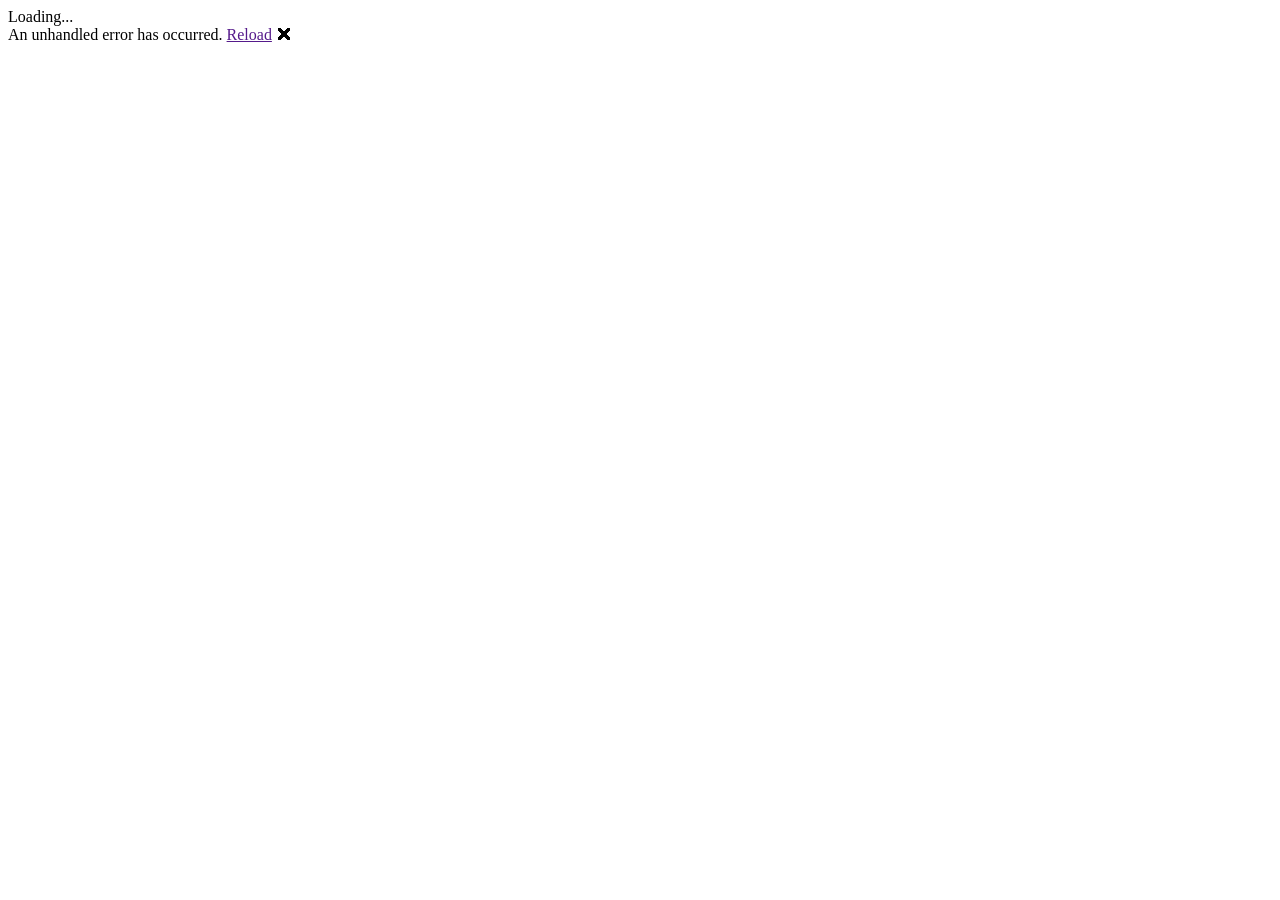
==== bin/Debug/net9.0-maccatalyst/maccatalyst-arm64/MoodJournal.app/Contents/Resources/wwwroot/index.html @ d8ab6c41 "Finished  password set up for first time and returing user" ====
<!DOCTYPE html>
<html lang="en">
<head>
    <meta charset="utf-8" />
    <meta name="viewport" content="width=device-width, initial-scale=1.0, maximum-scale=1.0, user-scalable=no, viewport-fit=cover" />
    <title>MoodJournal</title>
    <base href="/" />
    <link rel="stylesheet" href="css/bootstrap/bootstrap.min.css" />
    <link rel="stylesheet" href="css/app.css" />
    <link rel="stylesheet" href="MoodJournal.styles.css" />
    <link rel="icon" href="data:,">
</head>
<body>
    <div class="status-bar-safe-area"></div>
    <div id="app">Loading...</div>
    <div id="blazor-error-ui">
        An unhandled error has occurred.
        <a href="" class="reload">Reload</a>
        <a class="dismiss">🗙</a>
    </div>
    <script src="_framework/blazor.webview.js"></script>
</body>
</html>
---- bin/Debug/net9.0-maccatalyst/maccatalyst-arm64/MoodJournal.app/Contents/Resources/wwwroot/css/app.css ----
﻿/*#if (SampleContent)*/
html, body {
    font-family: 'Helvetica Neue', Helvetica, Arial, sans-serif;
}

a, .btn-link {
    color: #006bb7;
}

.btn-primary {
    color: #fff;
    background-color: #1b6ec2;
    border-color: #1861ac;
}

.btn:focus, .btn:active:focus, .btn-link.nav-link:focus, .form-control:focus, .form-check-input:focus {
    box-shadow: 0 0 0 0.1rem white, 0 0 0 0.25rem #258cfb;
}

.content {
    padding-top: 1.1rem;
}

/*#endif*/
h1:focus {
    outline: none;
}

.valid.modified:not([type=checkbox]) {
    outline: 1px solid #26b050;
}

.invalid {
    outline: 1px solid #e50000;
}

.validation-message {
    color: #e50000;
}

#blazor-error-ui {
    background: lightyellow;
    bottom: 0;
    box-shadow: 0 -1px 2px rgba(0, 0, 0, 0.2);
    display: none;
    left: 0;
    padding: 0.6rem 1.25rem 0.7rem 1.25rem;
    position: fixed;
    width: 100%;
    z-index: 1000;
}

    #blazor-error-ui .dismiss {
        cursor: pointer;
        position: absolute;
        right: 0.75rem;
        top: 0.5rem;
    }

.blazor-error-boundary {
    background: url([data-uri]) no-repeat 1rem/1.8rem, #b32121;
    padding: 1rem 1rem 1rem 3.7rem;
    color: white;
}

    .blazor-error-boundary::after {
        content: "An error has occurred."
    }

.status-bar-safe-area {
    display: none;
}

@supports (-webkit-touch-callout: none) {
    .status-bar-safe-area {
        display: flex;
        position: sticky;
        top: 0;
        height: env(safe-area-inset-top);
        background-color: #f7f7f7;
        width: 100%;
        z-index: 1;
    }

    .flex-column, .navbar-brand {
        padding-left: env(safe-area-inset-left);
    }
}
---- bin/Debug/net9.0-maccatalyst/maccatalyst-arm64/MoodJournal.app/Contents/Resources/wwwroot/MoodJournal.styles.css ----
/* /Components/Layout/MainLayout.razor.rz.scp.css */
.page[b-m5pqezc0xi] {
    position: relative;
    display: flex;
    flex-direction: column;
}

main[b-m5pqezc0xi] {
    flex: 1;
}

.sidebar[b-m5pqezc0xi] {
    background-image: linear-gradient(180deg, rgb(5, 39, 103) 0%, #3a0647 70%);
}

.top-row[b-m5pqezc0xi] {
    background-color: #f7f7f7;
    border-bottom: 1px solid #d6d5d5;
    justify-content: flex-end;
    height: 3.5rem;
    display: flex;
    align-items: center;
}

    .top-row[b-m5pqezc0xi]  a, .top-row[b-m5pqezc0xi]  .btn-link {
        white-space: nowrap;
        margin-left: 1.5rem;
        text-decoration: none;
    }

        .top-row[b-m5pqezc0xi]  a:hover, .top-row[b-m5pqezc0xi]  .btn-link:hover {
            text-decoration: underline;
        }

        .top-row[b-m5pqezc0xi]  a:first-child {
            overflow: hidden;
            text-overflow: ellipsis;
        }

@media (max-width: 640.98px) {
    .top-row[b-m5pqezc0xi] {
        justify-content: space-between;
    }

        .top-row[b-m5pqezc0xi]  a, .top-row[b-m5pqezc0xi]  .btn-link {
            margin-left: 0;
        }
}

@media (min-width: 641px) {
    .page[b-m5pqezc0xi] {
        flex-direction: row;
    }

    .sidebar[b-m5pqezc0xi] {
        width: 250px;
        height: 100vh;
        position: sticky;
        top: 0;
    }

    .top-row[b-m5pqezc0xi] {
        position: sticky;
        top: 0;
        z-index: 1;
    }

        .top-row.auth[b-m5pqezc0xi]  a:first-child {
            flex: 1;
            text-align: right;
            width: 0;
        }

    .top-row[b-m5pqezc0xi], article[b-m5pqezc0xi] {
        padding-left: 2rem !important;
        padding-right: 1.5rem !important;
    }
}
/* /Components/Layout/NavMenu.razor.rz.scp.css */
.navbar-toggler[b-d9hnznm1tt] {
    appearance: none;
    cursor: pointer;
    width: 3.5rem;
    height: 2.5rem;
    color: white;
    position: absolute;
    top: 0.5rem;
    right: 1rem;
    border: 1px solid rgba(255, 255, 255, 0.1);
    background: url("data:image/svg+xml,%3csvg xmlns='http://www.w3.org/2000/svg' viewBox='0 0 30 30'%3e%3cpath stroke='rgba%28255, 255, 255, 0.55%29' stroke-linecap='round' stroke-miterlimit='10' stroke-width='2' d='M4 7h22M4 15h22M4 23h22'/%3e%3c/svg%3e") no-repeat center/1.75rem rgba(255, 255, 255, 0.1);
}

    .navbar-toggler:checked[b-d9hnznm1tt] {
        background-color: rgba(255, 255, 255, 0.5);
    }

.top-row[b-d9hnznm1tt] {
    height: 3.5rem;
    background-color: rgba(0,0,0,0.4);
}

.navbar-brand[b-d9hnznm1tt] {
    font-size: 1.1rem;
}

.bi[b-d9hnznm1tt] {
    display: inline-block;
    position: relative;
    width: 1.25rem;
    height: 1.25rem;
    margin-right: 0.75rem;
    top: -1px;
    background-size: cover;
}

.bi-house-door-fill-nav-menu[b-d9hnznm1tt] {
    background-image: url("data:image/svg+xml,%3Csvg xmlns='http://www.w3.org/2000/svg' width='16' height='16' fill='white' class='bi bi-house-door-fill' viewBox='0 0 16 16'%3E%3Cpath d='M6.5 14.5v-3.505c0-.245.25-.495.5-.495h2c.25 0 .5.25.5.5v3.5a.5.5 0 0 0 .5.5h4a.5.5 0 0 0 .5-.5v-7a.5.5 0 0 0-.146-.354L13 5.793V2.5a.5.5 0 0 0-.5-.5h-1a.5.5 0 0 0-.5.5v1.293L8.354 1.146a.5.5 0 0 0-.708 0l-6 6A.5.5 0 0 0 1.5 7.5v7a.5.5 0 0 0 .5.5h4a.5.5 0 0 0 .5-.5Z'/%3E%3C/svg%3E");
}

.bi-plus-square-fill-nav-menu[b-d9hnznm1tt] {
    background-image: url("data:image/svg+xml,%3Csvg xmlns='http://www.w3.org/2000/svg' width='16' height='16' fill='white' class='bi bi-plus-square-fill' viewBox='0 0 16 16'%3E%3Cpath d='M2 0a2 2 0 0 0-2 2v12a2 2 0 0 0 2 2h12a2 2 0 0 0 2-2V2a2 2 0 0 0-2-2H2zm6.5 4.5v3h3a.5.5 0 0 1 0 1h-3v3a.5.5 0 0 1-1 0v-3h-3a.5.5 0 0 1 0-1h3v-3a.5.5 0 0 1 1 0z'/%3E%3C/svg%3E");
}

.bi-list-nested-nav-menu[b-d9hnznm1tt] {
    background-image: url("data:image/svg+xml,%3Csvg xmlns='http://www.w3.org/2000/svg' width='16' height='16' fill='white' class='bi bi-list-nested' viewBox='0 0 16 16'%3E%3Cpath fill-rule='evenodd' d='M4.5 11.5A.5.5 0 0 1 5 11h10a.5.5 0 0 1 0 1H5a.5.5 0 0 1-.5-.5zm-2-4A.5.5 0 0 1 3 7h10a.5.5 0 0 1 0 1H3a.5.5 0 0 1-.5-.5zm-2-4A.5.5 0 0 1 1 3h10a.5.5 0 0 1 0 1H1a.5.5 0 0 1-.5-.5z'/%3E%3C/svg%3E");
}

.nav-item[b-d9hnznm1tt] {
    font-size: 0.9rem;
    padding-bottom: 0.5rem;
}

    .nav-item:first-of-type[b-d9hnznm1tt] {
        padding-top: 1rem;
    }

    .nav-item:last-of-type[b-d9hnznm1tt] {
        padding-bottom: 1rem;
    }

    .nav-item[b-d9hnznm1tt]  a {
        color: #d7d7d7;
        border-radius: 4px;
        height: 3rem;
        display: flex;
        align-items: center;
        line-height: 3rem;
    }

        .nav-item[b-d9hnznm1tt]  a.active {
            background-color: rgba(255,255,255,0.37);
            color: white;
        }

        .nav-item[b-d9hnznm1tt]  a:hover {
            background-color: rgba(255,255,255,0.1);
            color: white;
        }

.nav-scrollable[b-d9hnznm1tt] {
    display: none;
}

.navbar-toggler:checked ~ .nav-scrollable[b-d9hnznm1tt] {
    display: block;
}

@media (min-width: 641px) {
    .navbar-toggler[b-d9hnznm1tt] {
        display: none;
    }

    .nav-scrollable[b-d9hnznm1tt] {
        /* Never collapse the sidebar for wide screens */
        display: block;
        /* Allow sidebar to scroll for tall menus */
        height: calc(100vh - 3.5rem);
        overflow-y: auto;
    }
}
/* /Components/Pages/PinEntry.razor.rz.scp.css */
/* PinEntry.razor.css - Scoped CSS for PIN Entry Page */

.loginContainer[b-f4ubmhh96q] {
    width: 100%;
    min-height: 100vh;
    background: #f5f1e8;
    position: relative;
    display: flex;
    align-items: center;
    justify-content: center;
}

.loginContent[b-f4ubmhh96q] {
    display: flex;
    align-items: center;
    justify-content: center;
    padding: 60px 100px;
    gap: 100px;
    width: 100%;
    max-width: 1600px;
    margin: 0 auto;
    animation: fadeIn-b-f4ubmhh96q 0.4s ease-out;
}

.illustrationSide[b-f4ubmhh96q] {
    flex: 0 0 48%;
    display: flex;
    align-items: center;
    justify-content: center;
}

.illustration[b-f4ubmhh96q] {
    width: 100%;
    max-width: 700px;
    height: auto;
}

.formSide[b-f4ubmhh96q] {
    flex: 1;
    display: flex;
    flex-direction: column;
    align-items: center;
    justify-content: center;
    max-width: 500px;
}

.loginTitle[b-f4ubmhh96q] {
    font-family: 'Pogonia', -apple-system, BlinkMacSystemFont, 'Segoe UI', sans-serif;
    font-size: 48px;
    font-weight: 500;
    color: #1a1a1a;
    margin-bottom: 20px;
    line-height: 1.2;
    text-align: center;
}

.loginSubtitle[b-f4ubmhh96q] {
    font-size: 22px;
    color: #666;
    line-height: 1.6;
    text-align: center;
    margin-bottom: 48px;
}

.pinContainer[b-f4ubmhh96q] {
    display: flex;
    gap: 16px;
    margin-bottom: 24px;
    justify-content: center;
}

.pinBox[b-f4ubmhh96q] {
    width: 56px;
    height: 70px;
    border: 2px solid #d0d0d0;
    border-radius: 8px;
    font-size: 36px;
    text-align: center;
    font-weight: 600;
    color: #1a1a1a;
    transition: all 0.2s;
}

.pinBox:focus[b-f4ubmhh96q] {
    outline: none;
    border-color: #7ba3d4;
    box-shadow: 0 0 0 3px rgba(123, 163, 212, 0.1);
}

.pinBox[b-f4ubmhh96q]::placeholder {
    color: #ccc;
}

.passwordContainer[b-f4ubmhh96q] {
    display: none;
    width: 100%;
    max-width: 360px;
    margin-bottom: 20px;
}

.passwordContainer.active[b-f4ubmhh96q] {
    display: block;
}

.passwordWrapper[b-f4ubmhh96q] {
    position: relative;
    width: 100%;
}

.passwordInput[b-f4ubmhh96q] {
    width: 100%;
    padding: 16px 20px;
    border: 2px solid #d0d0d0;
    border-radius: 8px;
    font-size: 18px;
    color: #1a1a1a;
    transition: all 0.2s;
}

.passwordInput:focus[b-f4ubmhh96q] {
    outline: none;
    border-color: #7ba3d4;
    box-shadow: 0 0 0 3px rgba(123, 163, 212, 0.1);
}

.helperText[b-f4ubmhh96q] {
    font-size: 18px;
    color: #666;
    margin-bottom: 36px;
    text-align: center;
}

.errorText[b-f4ubmhh96q] {
    color: #e74c3c;
    font-size: 18px;
    margin-bottom: 36px;
    text-align: center;
    font-weight: 500;
}

.shake[b-f4ubmhh96q] {
    animation: shake-b-f4ubmhh96q 0.4s;
}

@keyframes shake-b-f4ubmhh96q {
    0%, 100% { transform: translateX(0); }
    25% { transform: translateX(-10px); }
    75% { transform: translateX(10px); }
}

.confirmBtn[b-f4ubmhh96q] {
    padding: 18px 80px;
    background: #333;
    color: white;
    border: none;
    border-radius: 8px;
    font-size: 18px;
    font-weight: 600;
    cursor: pointer;
    transition: all 0.2s;
}

.confirmBtn:hover[b-f4ubmhh96q] {
    background: #000;
    transform: translateY(-1px);
    box-shadow: 0 4px 12px rgba(0, 0, 0, 0.15);
}

.confirmBtn:disabled[b-f4ubmhh96q] {
    opacity: 0.5;
    cursor: not-allowed;
}

.forgotBtn[b-f4ubmhh96q] {
    margin-top: 20px;
    background: transparent;
    border: none;
    color: #7ba3d4;
    font-size: 16px;
    cursor: pointer;
    text-decoration: underline;
    padding: 8px;
}

.forgotBtn:hover[b-f4ubmhh96q] {
    color: #5a8bc4;
}

@keyframes fadeIn-b-f4ubmhh96q {
    from {
        opacity: 0;
        transform: translateY(10px);
    }
    to {
        opacity: 1;
        transform: translateY(0);
    }
}

@media (max-width: 900px) {
    .loginContent[b-f4ubmhh96q] {
        flex-direction: column;
        padding: 80px 40px 40px;
        gap: 40px;
    }

    .illustration[b-f4ubmhh96q] {
        max-width: 320px;
        width: 80%;
    }

    .loginTitle[b-f4ubmhh96q] {
        font-size: 36px;
    }

    .loginSubtitle[b-f4ubmhh96q] {
        font-size: 18px;
    }
}
/* /Components/Pages/SecuritySetup.razor.rz.scp.css */
/* SecuritySetup.razor.css - Scoped CSS for Security Setup Page */

.loginContainer[b-kp62bgh9nz] {
    width: 100%;
    min-height: 100vh;
    background: #f5f1e8;
    position: relative;
    display: flex;
    align-items: center;
    justify-content: center;
}

.closeBtn[b-kp62bgh9nz] {
    position: absolute;
    top: 20px;
    right: 20px;
    width: 40px;
    height: 40px;
    background: transparent;
    border: none;
    color: #666;
    font-size: 24px;
    cursor: pointer;
    border-radius: 50%;
    transition: all 0.2s;
    z-index: 10;
    display: flex;
    align-items: center;
    justify-content: center;
}

.closeBtn:hover[b-kp62bgh9nz] {
    background: rgba(0, 0, 0, 0.05);
    color: #1a1a1a;
}

.loginContent[b-kp62bgh9nz] {
    display: flex;
    align-items: center;
    justify-content: center;
    padding: 60px 100px;
    gap: 100px;
    width: 100%;
    max-width: 1600px;
    margin: 0 auto;
    animation: fadeIn-b-kp62bgh9nz 0.4s ease-out;
}

.illustrationSide[b-kp62bgh9nz] {
    flex: 0 0 48%;
    display: flex;
    align-items: center;
    justify-content: center;
}

.illustration[b-kp62bgh9nz] {
    width: 100%;
    max-width: 700px;
    height: auto;
}

.formSide[b-kp62bgh9nz] {
    flex: 1;
    display: flex;
    flex-direction: column;
    align-items: center;
    justify-content: center;
    max-width: 500px;
}

.loginTitle[b-kp62bgh9nz] {
    font-family: 'Pogonia', -apple-system, BlinkMacSystemFont, 'Segoe UI', sans-serif;
    font-size: 48px;
    font-weight: 500;
    color: #1a1a1a;
    margin-bottom: 20px;
    line-height: 1.2;
    text-align: center;
}

.loginSubtitle[b-kp62bgh9nz] {
    font-size: 22px;
    color: #666;
    line-height: 1.6;
    text-align: center;
    margin-bottom: 48px;
}

.tabSwitcher[b-kp62bgh9nz] {
    display: flex;
    gap: 0;
    background: #e8e8e8;
    border-radius: 8px;
    padding: 4px;
    margin-bottom: 48px;
}

.tabBtn[b-kp62bgh9nz] {
    padding: 14px 50px;
    border: none;
    background: transparent;
    color: #666;
    font-size: 18px;
    font-weight: 500;
    cursor: pointer;
    border-radius: 6px;
    transition: all 0.2s;
}

.tabBtn.active[b-kp62bgh9nz] {
    background: #7ba3d4;
    color: white;
}

.tabBtn:hover:not(.active)[b-kp62bgh9nz] {
    background: rgba(0, 0, 0, 0.05);
}

.pinContainer[b-kp62bgh9nz] {
    display: flex;
    gap: 16px;
    margin-bottom: 24px;
    justify-content: center;
}

.pinBox[b-kp62bgh9nz] {
    width: 56px;
    height: 70px;
    border: 2px solid #d0d0d0;
    border-radius: 8px;
    font-size: 36px;
    text-align: center;
    font-weight: 600;
    color: #1a1a1a;
    transition: all 0.2s;
}

.pinBox:focus[b-kp62bgh9nz] {
    outline: none;
    border-color: #7ba3d4;
    box-shadow: 0 0 0 3px rgba(123, 163, 212, 0.1);
}

.pinBox[b-kp62bgh9nz]::placeholder {
    color: #ccc;
}

.passwordContainer[b-kp62bgh9nz] {
    display: none;
    width: 100%;
    max-width: 360px;
    margin-bottom: 20px;
}

.passwordContainer.active[b-kp62bgh9nz] {
    display: block;
}

.passwordWrapper[b-kp62bgh9nz] {
    position: relative;
    width: 100%;
}

.passwordInput[b-kp62bgh9nz] {
    width: 100%;
    padding: 16px 50px 16px 16px;
    border: 2px solid #d0d0d0;
    border-radius: 8px;
    font-size: 18px;
    color: #1a1a1a;
    transition: all 0.2s;
}

.passwordInput:focus[b-kp62bgh9nz] {
    outline: none;
    border-color: #7ba3d4;
    box-shadow: 0 0 0 3px rgba(123, 163, 212, 0.1);
}

.togglePassword[b-kp62bgh9nz] {
    position: absolute;
    right: 12px;
    top: 50%;
    transform: translateY(-50%);
    background: transparent;
    border: none;
    cursor: pointer;
    padding: 8px;
    color: #666;
    font-size: 20px;
}

.togglePassword:hover[b-kp62bgh9nz] {
    color: #1a1a1a;
}

.helperText[b-kp62bgh9nz] {
    font-size: 18px;
    color: #666;
    margin-bottom: 36px;
    text-align: center;
}

.errorText[b-kp62bgh9nz] {
    font-size: 16px;
    color: #e74c3c;
    margin-bottom: 24px;
    text-align: center;
    font-weight: 500;
}

.confirmBtn[b-kp62bgh9nz] {
    padding: 18px 80px;
    background: #333;
    color: white;
    border: none;
    border-radius: 8px;
    font-size: 18px;
    font-weight: 600;
    cursor: pointer;
    transition: all 0.2s;
}

.confirmBtn:hover[b-kp62bgh9nz] {
    background: #000;
    transform: translateY(-1px);
    box-shadow: 0 4px 12px rgba(0, 0, 0, 0.15);
}

.confirmBtn:disabled[b-kp62bgh9nz] {
    opacity: 0.5;
    cursor: not-allowed;
}

@keyframes fadeIn-b-kp62bgh9nz {
    from {
        opacity: 0;
        transform: translateY(10px);
    }
    to {
        opacity: 1;
        transform: translateY(0);
    }
}

@media (max-width: 900px) {
    .loginContent[b-kp62bgh9nz] {
        flex-direction: column;
        padding: 80px 40px 40px;
        gap: 40px;
    }

    .illustration[b-kp62bgh9nz] {
        max-width: 320px;
        width: 80%;
    }

    .loginTitle[b-kp62bgh9nz] {
        font-size: 36px;
    }

    .loginSubtitle[b-kp62bgh9nz] {
        font-size: 18px;
    }

    .closeBtn[b-kp62bgh9nz] {
        top: 10px;
        right: 10px;
    }
}
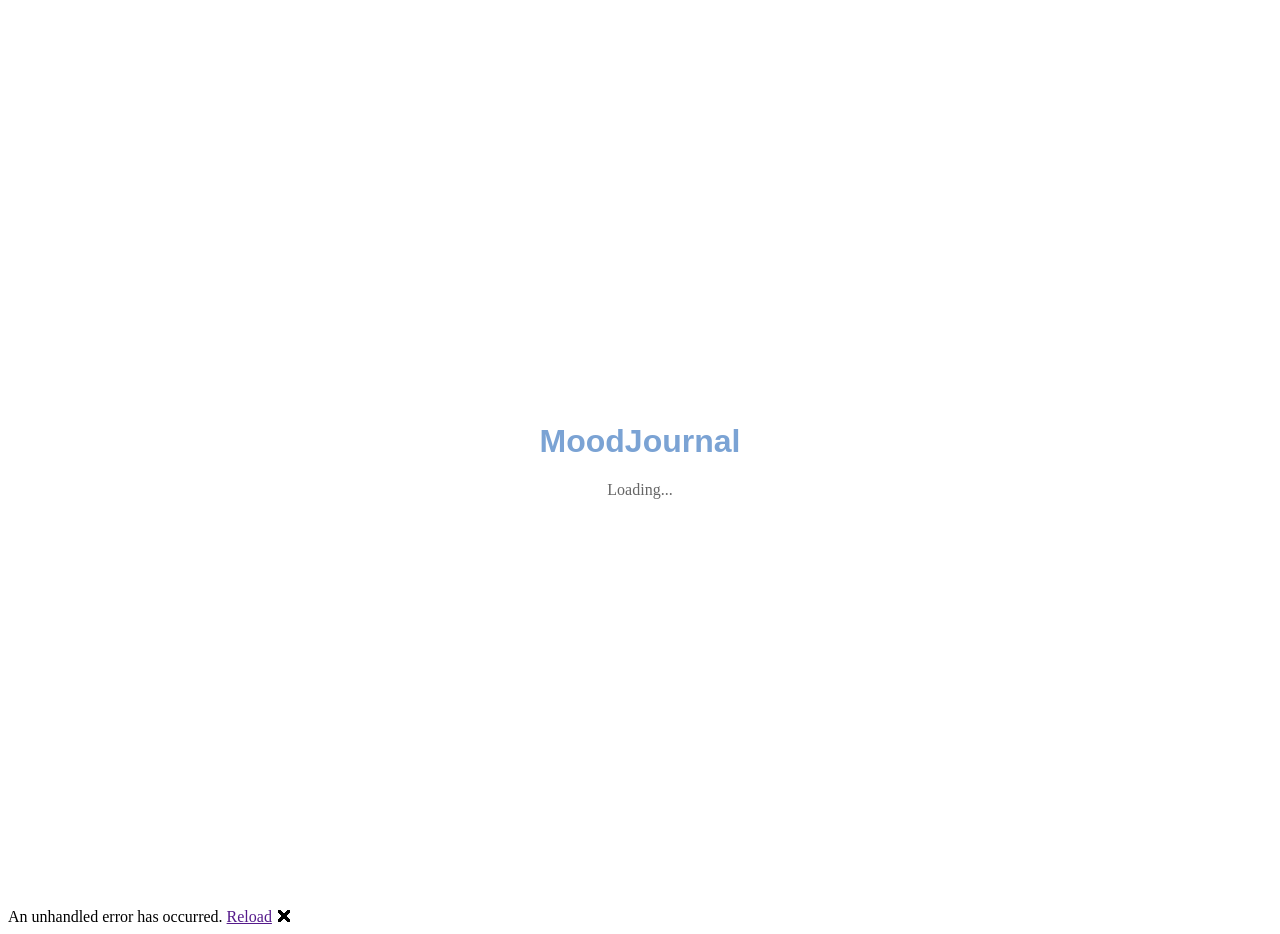
==== commit b08bbe69: "Revamed froenten of all pages. Finished journal entry management feture except for adding links" ====
--- a/bin/Debug/net9.0-maccatalyst/maccatalyst-arm64/MoodJournal.app/Contents/Resources/wwwroot/index.html
+++ b/bin/Debug/net9.0-maccatalyst/maccatalyst-arm64/MoodJournal.app/Contents/Resources/wwwroot/index.html
@@ -5,19 +5,36 @@
     <meta name="viewport" content="width=device-width, initial-scale=1.0, maximum-scale=1.0, user-scalable=no, viewport-fit=cover" />
     <title>MoodJournal</title>
     <base href="/" />
-    <link rel="stylesheet" href="css/bootstrap/bootstrap.min.css" />
+
+    <!-- Quill.js CSS -->
+    <link href="https://cdn.quilljs.com/1.3.6/quill.snow.css" rel="stylesheet">
+
     <link rel="stylesheet" href="css/app.css" />
     <link rel="stylesheet" href="MoodJournal.styles.css" />
-    <link rel="icon" href="data:,">
 </head>
+
 <body>
-    <div class="status-bar-safe-area"></div>
-    <div id="app">Loading...</div>
-    <div id="blazor-error-ui">
-        An unhandled error has occurred.
-        <a href="" class="reload">Reload</a>
-        <a class="dismiss">🗙</a>
+<div id="app">
+    <div style="display: flex; align-items: center; justify-content: center; height: 100vh;">
+        <div style="text-align: center;">
+            <h1 style="color: #7ba3d4; font-family: sans-serif;">MoodJournal</h1>
+            <p style="color: #666;">Loading...</p>
+        </div>
     </div>
-    <script src="_framework/blazor.webview.js"></script>
+</div>
+
+<div id="blazor-error-ui">
+    An unhandled error has occurred.
+    <a href="" class="reload">Reload</a>
+    <a class="dismiss">🗙</a>
+</div>
+
+<!-- Quill.js Library -->
+<script src="https://cdn.quilljs.com/1.3.6/quill.js"></script>
+
+<!-- Quill Interop -->
+<script src="js/quill-interop.js"></script>
+
+<script src="_framework/blazor.webview.js" autostart="false"></script>
 </body>
-</html>
+</html>
--- a/bin/Debug/net9.0-maccatalyst/maccatalyst-arm64/MoodJournal.app/Contents/Resources/wwwroot/MoodJournal.styles.css
+++ b/bin/Debug/net9.0-maccatalyst/maccatalyst-arm64/MoodJournal.app/Contents/Resources/wwwroot/MoodJournal.styles.css
@@ -178,13 +178,964 @@
         overflow-y: auto;
     }
 }
+/* /Components/Pages/CreateEntry.razor.rz.scp.css */
+/* CreateEntry.razor.css - Cute Pastel Theme Matching Avatar Page */
+
+*[b-w0k0racfao] {
+    margin: 0;
+    padding: 0;
+    box-sizing: border-box;
+}
+
+/* ==================== CONTAINER ==================== */
+
+.journal-container[b-w0k0racfao] {
+    max-width: 100%;
+    margin: 0 auto;
+    min-height: 100vh;
+    display: flex;
+    flex-direction: column;
+    background: linear-gradient(135deg, #fef5e8 0%, #fff0e0 100%);
+    background-image:
+            radial-gradient(circle, rgba(244, 144, 175, 0.12) 2px, transparent 2px),
+            radial-gradient(circle, rgba(244, 144, 175, 0.12) 2px, transparent 2px);
+    background-size: 50px 50px;
+    background-position: 0 0, 25px 25px;
+}
+
+/* ==================== HEADER ==================== */
+
+.journal-header[b-w0k0racfao] {
+    display: flex;
+    align-items: center;
+    justify-content: space-between;
+    padding: 24px 50px;
+    background: white;
+    border-bottom: 4px solid #3d3d3d;
+    box-shadow: 3px 3px 0 rgba(0, 0, 0, 0.08);
+}
+
+.back-btn[b-w0k0racfao] {
+    background: #fef5e8;
+    border: 3px solid #3d3d3d;
+    color: #3d3d3d;
+    cursor: pointer;
+    padding: 12px 18px;
+    border-radius: 20px;
+    transition: all 0.2s;
+    font-size: 20px;
+    font-weight: 700;
+    box-shadow: 2px 2px 0 rgba(0, 0, 0, 0.1);
+}
+
+.back-btn:hover[b-w0k0racfao] {
+    background: #f4a9c1;
+    color: white;
+    transform: translateY(-2px);
+    box-shadow: 3px 3px 0 rgba(0, 0, 0, 0.15);
+}
+
+.date-section[b-w0k0racfao] {
+    flex: 1;
+    text-align: center;
+}
+
+.entry-date[b-w0k0racfao] {
+    font-size: 32px;
+    font-weight: 700;
+    color: #3d3d3d;
+    margin-bottom: 4px;
+    font-family: 'Pogonia', sans-serif;
+}
+
+.date-subtitle[b-w0k0racfao] {
+    font-size: 13px;
+    color: #999;
+    text-transform: uppercase;
+    letter-spacing: 1.5px;
+    font-weight: 600;
+}
+
+.header-actions[b-w0k0racfao] {
+    display: flex;
+    gap: 8px;
+}
+
+.icon-btn[b-w0k0racfao] {
+    background: #fef5e8;
+    border: 3px solid #3d3d3d;
+    color: #3d3d3d;
+    cursor: pointer;
+    padding: 10px;
+    border-radius: 15px;
+    transition: all 0.2s;
+    width: 42px;
+    height: 42px;
+    display: flex;
+    align-items: center;
+    justify-content: center;
+    box-shadow: 2px 2px 0 rgba(0, 0, 0, 0.1);
+}
+
+.icon-btn:hover[b-w0k0racfao] {
+    background: #a8d5a3;
+    color: white;
+    transform: scale(1.05);
+}
+
+/* Date Picker Popup */
+.date-picker-popup[b-w0k0racfao] {
+    position: absolute;
+    top: 90px;
+    right: 50px;
+    background: white;
+    padding: 20px;
+    border-radius: 25px;
+    border: 4px solid #3d3d3d;
+    box-shadow: 5px 5px 0 rgba(0, 0, 0, 0.15);
+    z-index: 150;
+}
+
+.date-picker-input[b-w0k0racfao] {
+    border: 3px solid #3d3d3d;
+    padding: 12px 16px;
+    border-radius: 20px;
+    font-size: 14px;
+    outline: none;
+    cursor: pointer;
+    background: #fef5e8;
+    font-weight: 600;
+}
+
+.date-picker-input:focus[b-w0k0racfao] {
+    border-color: #f490af;
+    box-shadow: 0 0 0 3px rgba(244, 144, 175, 0.2);
+}
+
+/* ==================== CONTENT WRAPPER ==================== */
+
+.content-wrapper[b-w0k0racfao] {
+    display: flex;
+    flex: 1;
+    gap: 28px;
+    padding: 28px 50px;
+}
+
+/* ==================== EDITOR SECTION ==================== */
+
+.editor-section[b-w0k0racfao] {
+    flex: 1;
+    display: flex;
+    flex-direction: column;
+    gap: 18px;
+}
+
+/* Title Field */
+.title-field[b-w0k0racfao] {
+    background: white;
+    border-radius: 25px;
+    padding: 20px 24px;
+    border: 4px solid #3d3d3d;
+    box-shadow: 3px 3px 0 rgba(0, 0, 0, 0.08);
+}
+
+.title-field input[b-w0k0racfao] {
+    width: 100%;
+    border: none;
+    outline: none;
+    font-size: 24px;
+    font-weight: 700;
+    color: #3d3d3d;
+    background: transparent;
+    font-family: 'Pogonia', sans-serif;
+}
+
+.title-field input[b-w0k0racfao]::placeholder {
+    color: #ccc;
+}
+
+/* Editor Container */
+.editor-container[b-w0k0racfao] {
+    background: white;
+    border-radius: 25px;
+    border: 4px solid #3d3d3d;
+    box-shadow: 3px 3px 0 rgba(0, 0, 0, 0.08);
+    overflow: hidden;
+    flex: 1;
+    display: flex;
+    flex-direction: column;
+}
+
+/* Toolbar */
+.editor-toolbar[b-w0k0racfao] {
+    display: flex;
+    gap: 6px;
+    padding: 14px 18px;
+    border-bottom: 3px solid #f0f0f0;
+    background: #f9e5ef;
+    flex-wrap: wrap;
+}
+
+[b-w0k0racfao] .ql-toolbar button {
+    background: white;
+    border: 2px solid #3d3d3d;
+    color: #3d3d3d;
+    cursor: pointer;
+    padding: 8px;
+    border-radius: 12px;
+    transition: all 0.2s;
+    font-weight: 700;
+    min-width: 36px;
+    height: 36px;
+}
+
+[b-w0k0racfao] .ql-toolbar button:hover {
+    background: #f490af;
+    color: white;
+    transform: scale(1.05);
+}
+
+.toolbar-divider[b-w0k0racfao] {
+    width: 2px;
+    height: 28px;
+    background: #3d3d3d;
+    margin: 0 6px;
+    border-radius: 2px;
+}
+
+/* Editor Area */
+.editor-area[b-w0k0racfao] {
+    flex: 1;
+    min-height: 400px;
+}
+
+[b-w0k0racfao] .ql-container {
+    font-family: inherit;
+    font-size: 16px;
+    border: none;
+}
+
+[b-w0k0racfao] .ql-editor {
+    padding: 24px;
+    min-height: 400px;
+    outline: none;
+    font-size: 17px;
+    line-height: 1.8;
+    color: #3d3d3d;
+    font-weight: 500;
+}
+
+[b-w0k0racfao] .ql-editor.ql-blank::before {
+    color: #ccc;
+    font-style: normal;
+}
+
+/* ==================== SIDEBAR ==================== */
+
+.sidebar[b-w0k0racfao] {
+    width: 520px;
+    display: flex;
+    flex-direction: column;
+    gap: 18px;
+}
+
+.card[b-w0k0racfao] {
+    background: white;
+    border-radius: 30px;
+    padding: 26px;
+    border: 4px solid #3d3d3d;
+    box-shadow: 4px 4px 0 rgba(0, 0, 0, 0.1);
+}
+
+.card-title[b-w0k0racfao] {
+    font-size: 22px;
+    font-weight: 700;
+    color: #3d3d3d;
+    margin-bottom: 8px;
+    font-family: 'Pogonia', sans-serif;
+}
+
+.card-subtitle[b-w0k0racfao] {
+    font-size: 13px;
+    color: #999;
+    margin-bottom: 16px;
+    font-weight: 600;
+}
+
+/* Mood Selection Count */
+.mood-selection-count[b-w0k0racfao] {
+    font-size: 14px;
+    color: white;
+    font-weight: 700;
+    margin-bottom: 18px;
+    padding: 10px 18px;
+    background: #f490af;
+    border-radius: 30px;
+    display: inline-block;
+    border: 3px solid #3d3d3d;
+    box-shadow: 2px 2px 0 rgba(0, 0, 0, 0.1);
+}
+
+/* Mood Grid - 2 COLUMNS */
+.mood-grid[b-w0k0racfao] {
+    display: grid;
+    grid-template-columns: repeat(2, 1fr);
+    gap: 12px;
+}
+
+.mood-btn[b-w0k0racfao] {
+    position: relative;
+    background: #fef5e8;
+    border: 3px solid #3d3d3d;
+    border-radius: 25px;
+    padding: 0px 12px;
+    cursor: pointer;
+    transition: all 0.2s;
+    display: flex;
+    flex-direction: column;
+    align-items: center;
+    justify-content: center;
+    gap: 12px;
+    min-height: 100px;
+    box-shadow: 2px 2px 0 rgba(0, 0, 0, 0.08);
+}
+
+.mood-btn:hover:not(.disabled)[b-w0k0racfao] {
+    background: white;
+    transform: translateY(-3px);
+    box-shadow: 4px 4px 0 rgba(0, 0, 0, 0.12);
+}
+
+.mood-btn.selected[b-w0k0racfao] {
+    background: white;
+    border-width: 4px;
+    box-shadow: 0 0 0 4px rgba(244, 144, 175, 0.4), 4px 4px 0 rgba(0, 0, 0, 0.15);
+}
+
+.mood-btn.disabled[b-w0k0racfao] {
+    opacity: 0.3;
+    cursor: not-allowed;
+}
+
+/* BIGGER MOOD STICKERS */
+.mood-sticker[b-w0k0racfao] {
+    width: 200px;
+    height: 200px;
+    display: flex;
+    align-items: center;
+    justify-content: center;
+}
+
+.mood-sticker svg[b-w0k0racfao] {
+    width: 200px !important;
+    height: 200px !important;
+    max-width: 200px !important;
+    max-height: 200px !important;
+    min-width: 200px !important;
+    min-height: 200px !important;
+}
+
+.mood-emoji[b-w0k0racfao] {
+    font-size: 56px;
+}
+
+.mood-label[b-w0k0racfao] {
+    font-size: 16px;
+    font-weight: 700;
+    color: #666;
+    font-family: 'Pogonia', sans-serif;
+    padding-bottom: 15px;
+}
+
+.mood-btn.selected .mood-label[b-w0k0racfao] {
+    color: #f490af;
+}
+
+/* Mood Badge */
+.mood-badge[b-w0k0racfao] {
+    position: absolute;
+    top: 12px;
+    right: 12px;
+    width: 34px;
+    height: 34px;
+    background: #f490af;
+    color: white;
+    border-radius: 50%;
+    border: 3px solid #3d3d3d;
+    display: flex;
+    align-items: center;
+    justify-content: center;
+    font-weight: 700;
+    font-size: 16px;
+}
+
+/* ==================== TAGS SECTION ==================== */
+
+.tags-input-wrapper[b-w0k0racfao] {
+    margin-bottom: 14px;
+}
+
+.tag-input[b-w0k0racfao] {
+    width: 100%;
+    padding: 14px 18px;
+    border: 3px solid #3d3d3d;
+    border-radius: 20px;
+    font-size: 15px;
+    outline: none;
+    transition: all 0.2s;
+    background: #fef5e8;
+    font-weight: 600;
+}
+
+.tag-input:focus[b-w0k0racfao] {
+    border-color: #f490af;
+    box-shadow: 0 0 0 3px rgba(244, 144, 175, 0.2);
+}
+
+.tags-display[b-w0k0racfao] {
+    display: flex;
+    flex-wrap: wrap;
+    gap: 10px;
+    margin-bottom: 16px;
+    min-height: 45px;
+}
+
+.tag-chip[b-w0k0racfao] {
+    display: inline-flex;
+    align-items: center;
+    gap: 8px;
+    padding: 9px 16px;
+    background: #a8d5a3;
+    border-radius: 25px;
+    border: 3px solid #3d3d3d;
+    font-size: 14px;
+    color: white;
+    font-weight: 700;
+    box-shadow: 2px 2px 0 rgba(0, 0, 0, 0.1);
+}
+
+.tag-chip .remove-btn[b-w0k0racfao] {
+    background: transparent;
+    border: none;
+    color: white;
+    cursor: pointer;
+    padding: 0;
+    width: 20px;
+    height: 20px;
+    display: flex;
+    align-items: center;
+    justify-content: center;
+    border-radius: 50%;
+    transition: all 0.2s;
+    font-size: 20px;
+    font-weight: 700;
+}
+
+.tag-chip .remove-btn:hover[b-w0k0racfao] {
+    background: rgba(255, 255, 255, 0.3);
+    transform: scale(1.1);
+}
+
+/* Suggested Tags */
+.suggested-tags[b-w0k0racfao] {
+    padding-top: 14px;
+    border-top: 3px solid #f0f0f0;
+}
+
+.suggestions-label[b-w0k0racfao] {
+    font-size: 13px;
+    color: #999;
+    margin-bottom: 10px;
+    font-weight: 700;
+    text-transform: uppercase;
+    letter-spacing: 1px;
+}
+
+.suggestions-list[b-w0k0racfao] {
+    display: flex;
+    flex-wrap: wrap;
+    gap: 8px;
+}
+
+.suggestion-tag[b-w0k0racfao] {
+    padding: 8px 16px;
+    background: #fef5e8;
+    border: 2px solid #3d3d3d;
+    border-radius: 20px;
+    font-size: 13px;
+    color: #666;
+    cursor: pointer;
+    transition: all 0.2s;
+    font-weight: 600;
+}
+
+.suggestion-tag:hover[b-w0k0racfao] {
+    background: #f490af;
+    color: white;
+    transform: scale(1.05);
+}
+
+/* ==================== INFO CARD ==================== */
+
+.info-row[b-w0k0racfao] {
+    display: flex;
+    justify-content: space-between;
+    align-items: center;
+    padding: 12px 0;
+}
+
+.info-row:not(:last-child)[b-w0k0racfao] {
+    border-bottom: 2px solid #f5f5f5;
+}
+
+.info-label[b-w0k0racfao] {
+    font-size: 14px;
+    color: #999;
+    font-weight: 700;
+}
+
+.info-value[b-w0k0racfao] {
+    font-size: 16px;
+    color: #3d3d3d;
+    font-weight: 700;
+}
+
+/* ==================== FOOTER ==================== */
+
+.journal-footer[b-w0k0racfao] {
+    padding: 24px 50px;
+    background: white;
+    border-top: 4px solid #3d3d3d;
+    box-shadow: -3px -3px 0 rgba(0, 0, 0, 0.08);
+}
+
+.footer-actions[b-w0k0racfao] {
+    display: flex;
+    gap: 12px;
+}
+
+.btn[b-w0k0racfao] {
+    padding: 16px 32px;
+    border: 4px solid #3d3d3d;
+    border-radius: 25px;
+    font-size: 17px;
+    font-weight: 700;
+    cursor: pointer;
+    transition: all 0.2s;
+    font-family: 'Pogonia', sans-serif;
+    box-shadow: 3px 3px 0 rgba(0, 0, 0, 0.1);
+}
+
+.btn:disabled[b-w0k0racfao] {
+    opacity: 0.4;
+    cursor: not-allowed;
+}
+
+.btn-primary[b-w0k0racfao] {
+    background: #f490af;
+    color: white;
+}
+
+.btn-primary:hover:not(:disabled)[b-w0k0racfao] {
+    background: #f4a9c1;
+    transform: translateY(-3px);
+    box-shadow: 4px 4px 0 rgba(0, 0, 0, 0.15);
+}
+
+.btn-secondary[b-w0k0racfao] {
+    background: #fef5e8;
+    color: #3d3d3d;
+}
+
+.btn-secondary:hover:not(:disabled)[b-w0k0racfao] {
+    background: #a8d5a3;
+    color: white;
+    transform: translateY(-3px);
+    box-shadow: 4px 4px 0 rgba(0, 0, 0, 0.15);
+}
+
+.btn-danger[b-w0k0racfao] {
+    background: white;
+    color: #e74c3c;
+    border-color: #e74c3c;
+}
+
+.btn-danger:hover:not(:disabled)[b-w0k0racfao] {
+    background: #e74c3c;
+    color: white;
+    transform: translateY(-3px);
+    box-shadow: 4px 4px 0 rgba(231, 76, 60, 0.3);
+}
+
+/* ==================== TOAST ==================== */
+
+.toast[b-w0k0racfao] {
+    position: fixed;
+    bottom: 40px;
+    right: 40px;
+    background: white;
+    color: #3d3d3d;
+    padding: 18px 26px;
+    border-radius: 25px;
+    border: 4px solid #3d3d3d;
+    display: flex;
+    align-items: center;
+    gap: 14px;
+    box-shadow: 5px 5px 0 rgba(0, 0, 0, 0.2);
+    font-weight: 700;
+    z-index: 1000;
+    animation: toastIn-b-w0k0racfao 0.3s ease-out;
+}
+
+.toast svg[b-w0k0racfao] {
+    color: #a8d5a3;
+    font-size: 24px;
+}
+
+.toast.error[b-w0k0racfao] {
+    background: #e74c3c;
+    color: white;
+    border-color: #3d3d3d;
+}
+
+.toast.error svg[b-w0k0racfao] {
+    color: white;
+}
+
+/* ==================== ANIMATIONS ==================== */
+
+@keyframes toastIn-b-w0k0racfao {
+    from {
+        transform: translateY(100px);
+        opacity: 0;
+    }
+    to {
+        transform: translateY(0);
+        opacity: 1;
+    }
+}
+
+/* ==================== RESPONSIVE ==================== */
+
+@media (max-width: 1400px) {
+    .sidebar[b-w0k0racfao] {
+        width: 480px;
+    }
+}
+
+@media (max-width: 1200px) {
+    .content-wrapper[b-w0k0racfao] {
+        flex-direction: column;
+    }
+
+    .sidebar[b-w0k0racfao] {
+        width: 100%;
+    }
+
+    .mood-grid[b-w0k0racfao] {
+        grid-template-columns: repeat(4, 1fr);
+    }
+
+    .mood-sticker[b-w0k0racfao] {
+        width: 100px;
+        height: 100px;
+    }
+
+    .mood-sticker svg[b-w0k0racfao] {
+        width: 100px !important;
+        height: 100px !important;
+        max-width: 100px !important;
+        max-height: 100px !important;
+        min-width: 100px !important;
+        min-height: 100px !important;
+    }
+}
+
+@media (max-width: 768px) {
+    .journal-header[b-w0k0racfao],
+    .journal-footer[b-w0k0racfao] {
+        padding: 20px 24px;
+    }
+
+    .content-wrapper[b-w0k0racfao] {
+        padding: 24px;
+    }
+
+    .mood-grid[b-w0k0racfao] {
+        grid-template-columns: repeat(2, 1fr);
+    }
+
+    .mood-btn[b-w0k0racfao] {
+        min-height: 170px;
+    }
+
+    .mood-sticker[b-w0k0racfao] {
+        width: 90px;
+        height: 90px;
+    }
+
+    .mood-sticker svg[b-w0k0racfao] {
+        width: 90px !important;
+        height: 90px !important;
+        max-width: 90px !important;
+        max-height: 90px !important;
+        min-width: 90px !important;
+        min-height: 90px !important;
+    }
+}
+/* /Components/Pages/Main.razor.rz.scp.css */
+/* Main.razor.css - Cute Pastel Theme */
+
+*[b-0wnmpjqjep] {
+    margin: 0;
+    padding: 0;
+    box-sizing: border-box;
+}
+
+/* ==================== CONTAINER ==================== */
+
+.main-page[b-0wnmpjqjep] {
+    padding: 40px;
+    max-width: 100%;
+    min-height: 100vh;
+    background: linear-gradient(135deg, #fef5e8 0%, #fff0e0 100%);
+    background-image:
+            radial-gradient(circle, rgba(244, 144, 175, 0.12) 2px, transparent 2px),
+            radial-gradient(circle, rgba(244, 144, 175, 0.12) 2px, transparent 2px);
+    background-size: 50px 50px;
+    background-position: 0 0, 25px 25px;
+}
+
+/* ==================== HEADER ==================== */
+
+.header[b-0wnmpjqjep] {
+    text-align: center;
+    margin-bottom: 40px;
+    padding: 30px;
+    background: white;
+    border-radius: 40px;
+    border: 4px solid #3d3d3d;
+    box-shadow: 5px 5px 0 rgba(0, 0, 0, 0.1);
+    max-width: 800px;
+    margin: 0 auto 40px;
+}
+
+.header h1[b-0wnmpjqjep] {
+    font-size: 48px;
+    font-weight: 700;
+    color: #3d3d3d;
+    margin: 0 0 12px 0;
+    font-family: 'Pogonia', sans-serif;
+    text-shadow: 2px 2px 0 rgba(244, 144, 175, 0.2);
+}
+
+.header p[b-0wnmpjqjep] {
+    font-size: 20px;
+    color: #666;
+    margin: 0;
+    font-weight: 600;
+}
+
+/* ==================== QUICK ACTIONS ==================== */
+
+.quick-actions[b-0wnmpjqjep] {
+    display: grid;
+    grid-template-columns: repeat(auto-fit, minmax(280px, 1fr));
+    gap: 20px;
+    margin-bottom: 40px;
+    max-width: 1000px;
+    margin-left: auto;
+    margin-right: auto;
+    margin-bottom: 40px;
+}
+
+.action-btn[b-0wnmpjqjep] {
+    display: flex;
+    align-items: center;
+    justify-content: center;
+    gap: 14px;
+    padding: 28px 24px;
+    border: 4px solid #3d3d3d;
+    border-radius: 30px;
+    font-size: 19px;
+    font-weight: 700;
+    cursor: pointer;
+    transition: all 0.2s;
+    box-shadow: 4px 4px 0 rgba(0, 0, 0, 0.1);
+    font-family: 'Pogonia', sans-serif;
+}
+
+.action-btn.primary[b-0wnmpjqjep] {
+    background: #f490af;
+    color: white;
+}
+
+.action-btn.primary:hover[b-0wnmpjqjep] {
+    background: #f4a9c1;
+    transform: translateY(-4px);
+    box-shadow: 6px 6px 0 rgba(0, 0, 0, 0.15);
+}
+
+.action-btn.secondary[b-0wnmpjqjep] {
+    background: white;
+    color: #3d3d3d;
+}
+
+.action-btn.secondary:hover[b-0wnmpjqjep] {
+    background: #a8d5a3;
+    color: white;
+    transform: translateY(-4px);
+    box-shadow: 6px 6px 0 rgba(0, 0, 0, 0.15);
+}
+
+.action-btn .icon[b-0wnmpjqjep] {
+    font-size: 32px;
+}
+
+/* ==================== INFO CARDS ==================== */
+
+.info-cards[b-0wnmpjqjep] {
+    display: grid;
+    grid-template-columns: repeat(auto-fit, minmax(260px, 1fr));
+    gap: 24px;
+    max-width: 1000px;
+    margin: 0 auto;
+}
+
+.info-card[b-0wnmpjqjep] {
+    display: flex;
+    align-items: center;
+    gap: 20px;
+    padding: 32px 28px;
+    background: white;
+    border-radius: 35px;
+    border: 4px solid #3d3d3d;
+    box-shadow: 4px 4px 0 rgba(0, 0, 0, 0.1);
+    transition: all 0.2s;
+}
+
+.info-card:hover[b-0wnmpjqjep] {
+    transform: translateY(-4px);
+    box-shadow: 6px 6px 0 rgba(0, 0, 0, 0.15);
+}
+
+/* Color-coded card icons */
+.info-card:nth-child(1)[b-0wnmpjqjep] {
+    background: linear-gradient(135deg, #fff9e6 0%, #fffef5 100%);
+}
+
+.info-card:nth-child(2)[b-0wnmpjqjep] {
+    background: linear-gradient(135deg, #ffe8f0 0%, #fff5f8 100%);
+}
+
+.info-card:nth-child(3)[b-0wnmpjqjep] {
+    background: linear-gradient(135deg, #e8f9f0 0%, #f5fef8 100%);
+}
+
+.card-icon[b-0wnmpjqjep] {
+    font-size: 48px;
+    width: 70px;
+    height: 70px;
+    display: flex;
+    align-items: center;
+    justify-content: center;
+    background: white;
+    border-radius: 50%;
+    border: 3px solid #3d3d3d;
+    flex-shrink: 0;
+}
+
+.card-content[b-0wnmpjqjep] {
+    flex: 1;
+}
+
+.card-value[b-0wnmpjqjep] {
+    font-size: 42px;
+    font-weight: 700;
+    color: #3d3d3d;
+    margin-bottom: 6px;
+    font-family: 'Pogonia', sans-serif;
+}
+
+.card-label[b-0wnmpjqjep] {
+    font-size: 14px;
+    color: #666;
+    text-transform: uppercase;
+    letter-spacing: 1.2px;
+    font-weight: 700;
+}
+
+/* ==================== RESPONSIVE ==================== */
+
+@media (max-width: 900px) {
+    .main-page[b-0wnmpjqjep] {
+        padding: 28px;
+    }
+
+    .header h1[b-0wnmpjqjep] {
+        font-size: 36px;
+    }
+
+    .header p[b-0wnmpjqjep] {
+        font-size: 18px;
+    }
+
+    .quick-actions[b-0wnmpjqjep] {
+        grid-template-columns: 1fr;
+        max-width: 500px;
+    }
+
+    .info-cards[b-0wnmpjqjep] {
+        grid-template-columns: 1fr;
+        max-width: 500px;
+    }
+}
+
+@media (max-width: 600px) {
+    .main-page[b-0wnmpjqjep] {
+        padding: 20px;
+    }
+
+    .header[b-0wnmpjqjep] {
+        padding: 24px;
+        border-radius: 30px;
+    }
+
+    .header h1[b-0wnmpjqjep] {
+        font-size: 32px;
+    }
+
+    .action-btn[b-0wnmpjqjep] {
+        padding: 22px 20px;
+        font-size: 17px;
+    }
+
+    .info-card[b-0wnmpjqjep] {
+        padding: 24px 20px;
+    }
+
+    .card-value[b-0wnmpjqjep] {
+        font-size: 36px;
+    }
+
+    .card-icon[b-0wnmpjqjep] {
+        width: 60px;
+        height: 60px;
+        font-size: 38px;
+    }
+}
 /* /Components/Pages/PinEntry.razor.rz.scp.css */
-/* PinEntry.razor.css - Scoped CSS for PIN Entry Page */
+/* PinEntry.razor.css - Cute Pastel Theme */
 
 .loginContainer[b-f4ubmhh96q] {
     width: 100%;
     min-height: 100vh;
-    background: #f5f1e8;
+    background: linear-gradient(135deg, #fef5e8 0%, #fff0e0 100%);
+    background-image:
+            radial-gradient(circle, rgba(244, 144, 175, 0.12) 2px, transparent 2px),
+            radial-gradient(circle, rgba(244, 144, 175, 0.12) 2px, transparent 2px);
+    background-size: 50px 50px;
+    background-position: 0 0, 25px 25px;
     position: relative;
     display: flex;
     align-items: center;
@@ -214,6 +1165,7 @@
     width: 100%;
     max-width: 700px;
     height: auto;
+    filter: drop-shadow(4px 4px 0 rgba(0, 0, 0, 0.08));
 }
 
 .formSide[b-f4ubmhh96q] {
@@ -226,46 +1178,50 @@
 }
 
 .loginTitle[b-f4ubmhh96q] {
-    font-family: 'Pogonia', -apple-system, BlinkMacSystemFont, 'Segoe UI', sans-serif;
-    font-size: 48px;
-    font-weight: 500;
-    color: #1a1a1a;
-    margin-bottom: 20px;
+    font-family: 'Pogonia', sans-serif;
+    font-size: 52px;
+    font-weight: 700;
+    color: #3d3d3d;
+    margin-bottom: 16px;
     line-height: 1.2;
     text-align: center;
 }
 
 .loginSubtitle[b-f4ubmhh96q] {
-    font-size: 22px;
+    font-size: 20px;
     color: #666;
     line-height: 1.6;
     text-align: center;
-    margin-bottom: 48px;
+    margin-bottom: 40px;
+    font-weight: 600;
 }
 
 .pinContainer[b-f4ubmhh96q] {
     display: flex;
-    gap: 16px;
-    margin-bottom: 24px;
+    gap: 14px;
+    margin-bottom: 28px;
     justify-content: center;
 }
 
 .pinBox[b-f4ubmhh96q] {
-    width: 56px;
-    height: 70px;
-    border: 2px solid #d0d0d0;
-    border-radius: 8px;
-    font-size: 36px;
+    width: 64px;
+    height: 80px;
+    border: 4px solid #3d3d3d;
+    border-radius: 20px;
+    font-size: 42px;
     text-align: center;
-    font-weight: 600;
-    color: #1a1a1a;
-    transition: all 0.2s;
+    font-weight: 700;
+    color: #3d3d3d;
+    transition: all 0.2s;
+    background: white;
+    box-shadow: 2px 2px 0 rgba(0, 0, 0, 0.08);
 }
 
 .pinBox:focus[b-f4ubmhh96q] {
     outline: none;
-    border-color: #7ba3d4;
-    box-shadow: 0 0 0 3px rgba(123, 163, 212, 0.1);
+    border-color: #f490af;
+    box-shadow: 0 0 0 4px rgba(244, 144, 175, 0.3);
+    transform: scale(1.05);
 }
 
 .pinBox[b-f4ubmhh96q]::placeholder {
@@ -275,8 +1231,8 @@
 .passwordContainer[b-f4ubmhh96q] {
     display: none;
     width: 100%;
-    max-width: 360px;
-    margin-bottom: 20px;
+    max-width: 380px;
+    margin-bottom: 24px;
 }
 
 .passwordContainer.active[b-f4ubmhh96q] {
@@ -290,33 +1246,41 @@
 
 .passwordInput[b-f4ubmhh96q] {
     width: 100%;
-    padding: 16px 20px;
-    border: 2px solid #d0d0d0;
-    border-radius: 8px;
+    padding: 18px 20px;
+    border: 4px solid #3d3d3d;
+    border-radius: 25px;
     font-size: 18px;
-    color: #1a1a1a;
-    transition: all 0.2s;
+    color: #3d3d3d;
+    transition: all 0.2s;
+    background: white;
+    font-weight: 600;
+    box-shadow: 2px 2px 0 rgba(0, 0, 0, 0.08);
 }
 
 .passwordInput:focus[b-f4ubmhh96q] {
     outline: none;
-    border-color: #7ba3d4;
-    box-shadow: 0 0 0 3px rgba(123, 163, 212, 0.1);
+    border-color: #f490af;
+    box-shadow: 0 0 0 4px rgba(244, 144, 175, 0.3);
 }
 
 .helperText[b-f4ubmhh96q] {
-    font-size: 18px;
+    font-size: 17px;
     color: #666;
-    margin-bottom: 36px;
+    margin-bottom: 32px;
     text-align: center;
+    font-weight: 600;
 }
 
 .errorText[b-f4ubmhh96q] {
-    color: #e74c3c;
-    font-size: 18px;
-    margin-bottom: 36px;
+    color: white;
+    background: #e74c3c;
+    font-size: 17px;
+    margin-bottom: 28px;
     text-align: center;
-    font-weight: 500;
+    font-weight: 700;
+    padding: 12px 24px;
+    border-radius: 20px;
+    border: 3px solid #3d3d3d;
 }
 
 .shake[b-f4ubmhh96q] {
@@ -330,25 +1294,27 @@
 }
 
 .confirmBtn[b-f4ubmhh96q] {
-    padding: 18px 80px;
-    background: #333;
-    color: white;
-    border: none;
-    border-radius: 8px;
-    font-size: 18px;
-    font-weight: 600;
+    padding: 20px 90px;
+    background: #f490af;
+    color: white;
+    border: 4px solid #3d3d3d;
+    border-radius: 30px;
+    font-size: 20px;
+    font-weight: 700;
     cursor: pointer;
     transition: all 0.2s;
+    font-family: 'Pogonia', sans-serif;
+    box-shadow: 4px 4px 0 rgba(0, 0, 0, 0.1);
 }
 
 .confirmBtn:hover[b-f4ubmhh96q] {
-    background: #000;
-    transform: translateY(-1px);
-    box-shadow: 0 4px 12px rgba(0, 0, 0, 0.15);
+    background: #f4a9c1;
+    transform: translateY(-3px);
+    box-shadow: 5px 5px 0 rgba(0, 0, 0, 0.15);
 }
 
 .confirmBtn:disabled[b-f4ubmhh96q] {
-    opacity: 0.5;
+    opacity: 0.4;
     cursor: not-allowed;
 }
 
@@ -356,15 +1322,16 @@
     margin-top: 20px;
     background: transparent;
     border: none;
-    color: #7ba3d4;
+    color: #f490af;
     font-size: 16px;
     cursor: pointer;
     text-decoration: underline;
     padding: 8px;
+    font-weight: 700;
 }
 
 .forgotBtn:hover[b-f4ubmhh96q] {
-    color: #5a8bc4;
+    color: #f4a9c1;
 }
 
 @keyframes fadeIn-b-f4ubmhh96q {
@@ -391,7 +1358,7 @@
     }
 
     .loginTitle[b-f4ubmhh96q] {
-        font-size: 36px;
+        font-size: 40px;
     }
 
     .loginSubtitle[b-f4ubmhh96q] {
@@ -399,12 +1366,17 @@
     }
 }
 /* /Components/Pages/SecuritySetup.razor.rz.scp.css */
-/* SecuritySetup.razor.css - Scoped CSS for Security Setup Page */
+/* SecuritySetup.razor.css - Cute Pastel Theme */
 
 .loginContainer[b-kp62bgh9nz] {
     width: 100%;
     min-height: 100vh;
-    background: #f5f1e8;
+    background: linear-gradient(135deg, #fef5e8 0%, #fff0e0 100%);
+    background-image:
+            radial-gradient(circle, rgba(244, 144, 175, 0.12) 2px, transparent 2px),
+            radial-gradient(circle, rgba(244, 144, 175, 0.12) 2px, transparent 2px);
+    background-size: 50px 50px;
+    background-position: 0 0, 25px 25px;
     position: relative;
     display: flex;
     align-items: center;
@@ -413,14 +1385,14 @@
 
 .closeBtn[b-kp62bgh9nz] {
     position: absolute;
-    top: 20px;
-    right: 20px;
-    width: 40px;
-    height: 40px;
-    background: transparent;
-    border: none;
-    color: #666;
-    font-size: 24px;
+    top: 24px;
+    right: 24px;
+    width: 50px;
+    height: 50px;
+    background: white;
+    border: 3px solid #3d3d3d;
+    color: #3d3d3d;
+    font-size: 28px;
     cursor: pointer;
     border-radius: 50%;
     transition: all 0.2s;
@@ -428,11 +1400,14 @@
     display: flex;
     align-items: center;
     justify-content: center;
+    box-shadow: 3px 3px 0 rgba(0, 0, 0, 0.1);
+    font-weight: 700;
 }
 
 .closeBtn:hover[b-kp62bgh9nz] {
-    background: rgba(0, 0, 0, 0.05);
-    color: #1a1a1a;
+    background: #f490af;
+    color: white;
+    transform: rotate(90deg) scale(1.1);
 }
 
 .loginContent[b-kp62bgh9nz] {
@@ -458,6 +1433,7 @@
     width: 100%;
     max-width: 700px;
     height: auto;
+    filter: drop-shadow(4px 4px 0 rgba(0, 0, 0, 0.08));
 }
 
 .formSide[b-kp62bgh9nz] {
@@ -470,76 +1446,84 @@
 }
 
 .loginTitle[b-kp62bgh9nz] {
-    font-family: 'Pogonia', -apple-system, BlinkMacSystemFont, 'Segoe UI', sans-serif;
-    font-size: 48px;
-    font-weight: 500;
-    color: #1a1a1a;
-    margin-bottom: 20px;
+    font-family: 'Pogonia', sans-serif;
+    font-size: 52px;
+    font-weight: 700;
+    color: #3d3d3d;
+    margin-bottom: 16px;
     line-height: 1.2;
     text-align: center;
 }
 
 .loginSubtitle[b-kp62bgh9nz] {
-    font-size: 22px;
+    font-size: 20px;
     color: #666;
     line-height: 1.6;
     text-align: center;
-    margin-bottom: 48px;
+    margin-bottom: 40px;
+    font-weight: 600;
 }
 
 .tabSwitcher[b-kp62bgh9nz] {
     display: flex;
     gap: 0;
-    background: #e8e8e8;
-    border-radius: 8px;
-    padding: 4px;
-    margin-bottom: 48px;
+    background: white;
+    border-radius: 30px;
+    padding: 6px;
+    margin-bottom: 40px;
+    border: 4px solid #3d3d3d;
+    box-shadow: 3px 3px 0 rgba(0, 0, 0, 0.1);
 }
 
 .tabBtn[b-kp62bgh9nz] {
-    padding: 14px 50px;
+    padding: 16px 50px;
     border: none;
     background: transparent;
     color: #666;
     font-size: 18px;
-    font-weight: 500;
+    font-weight: 700;
     cursor: pointer;
-    border-radius: 6px;
-    transition: all 0.2s;
+    border-radius: 25px;
+    transition: all 0.2s;
+    font-family: 'Pogonia', sans-serif;
 }
 
 .tabBtn.active[b-kp62bgh9nz] {
-    background: #7ba3d4;
+    background: #f490af;
     color: white;
 }
 
 .tabBtn:hover:not(.active)[b-kp62bgh9nz] {
-    background: rgba(0, 0, 0, 0.05);
+    background: #fef5e8;
+    color: #3d3d3d;
 }
 
 .pinContainer[b-kp62bgh9nz] {
     display: flex;
-    gap: 16px;
-    margin-bottom: 24px;
+    gap: 14px;
+    margin-bottom: 28px;
     justify-content: center;
 }
 
 .pinBox[b-kp62bgh9nz] {
-    width: 56px;
-    height: 70px;
-    border: 2px solid #d0d0d0;
-    border-radius: 8px;
-    font-size: 36px;
+    width: 64px;
+    height: 80px;
+    border: 4px solid #3d3d3d;
+    border-radius: 20px;
+    font-size: 42px;
     text-align: center;
-    font-weight: 600;
-    color: #1a1a1a;
-    transition: all 0.2s;
+    font-weight: 700;
+    color: #3d3d3d;
+    transition: all 0.2s;
+    background: white;
+    box-shadow: 2px 2px 0 rgba(0, 0, 0, 0.08);
 }
 
 .pinBox:focus[b-kp62bgh9nz] {
     outline: none;
-    border-color: #7ba3d4;
-    box-shadow: 0 0 0 3px rgba(123, 163, 212, 0.1);
+    border-color: #f490af;
+    box-shadow: 0 0 0 4px rgba(244, 144, 175, 0.3);
+    transform: scale(1.05);
 }
 
 .pinBox[b-kp62bgh9nz]::placeholder {
@@ -549,8 +1533,8 @@
 .passwordContainer[b-kp62bgh9nz] {
     display: none;
     width: 100%;
-    max-width: 360px;
-    margin-bottom: 20px;
+    max-width: 380px;
+    margin-bottom: 24px;
 }
 
 .passwordContainer.active[b-kp62bgh9nz] {
@@ -564,23 +1548,26 @@
 
 .passwordInput[b-kp62bgh9nz] {
     width: 100%;
-    padding: 16px 50px 16px 16px;
-    border: 2px solid #d0d0d0;
-    border-radius: 8px;
+    padding: 18px 60px 18px 20px;
+    border: 4px solid #3d3d3d;
+    border-radius: 25px;
     font-size: 18px;
-    color: #1a1a1a;
-    transition: all 0.2s;
+    color: #3d3d3d;
+    transition: all 0.2s;
+    background: white;
+    font-weight: 600;
+    box-shadow: 2px 2px 0 rgba(0, 0, 0, 0.08);
 }
 
 .passwordInput:focus[b-kp62bgh9nz] {
     outline: none;
-    border-color: #7ba3d4;
-    box-shadow: 0 0 0 3px rgba(123, 163, 212, 0.1);
+    border-color: #f490af;
+    box-shadow: 0 0 0 4px rgba(244, 144, 175, 0.3);
 }
 
 .togglePassword[b-kp62bgh9nz] {
     position: absolute;
-    right: 12px;
+    right: 16px;
     top: 50%;
     transform: translateY(-50%);
     background: transparent;
@@ -588,48 +1575,55 @@
     cursor: pointer;
     padding: 8px;
     color: #666;
+    font-size: 24px;
+}
+
+.togglePassword:hover[b-kp62bgh9nz] {
+    color: #f490af;
+}
+
+.helperText[b-kp62bgh9nz] {
+    font-size: 17px;
+    color: #666;
+    margin-bottom: 32px;
+    text-align: center;
+    font-weight: 600;
+}
+
+.errorText[b-kp62bgh9nz] {
+    font-size: 17px;
+    color: #e74c3c;
+    margin-bottom: 28px;
+    text-align: center;
+    font-weight: 700;
+    background: #ffe8e8;
+    padding: 12px 20px;
+    border-radius: 20px;
+    border: 3px solid #e74c3c;
+}
+
+.confirmBtn[b-kp62bgh9nz] {
+    padding: 20px 90px;
+    background: #a8d5a3;
+    color: white;
+    border: 4px solid #3d3d3d;
+    border-radius: 30px;
     font-size: 20px;
-}
-
-.togglePassword:hover[b-kp62bgh9nz] {
-    color: #1a1a1a;
-}
-
-.helperText[b-kp62bgh9nz] {
-    font-size: 18px;
-    color: #666;
-    margin-bottom: 36px;
-    text-align: center;
-}
-
-.errorText[b-kp62bgh9nz] {
-    font-size: 16px;
-    color: #e74c3c;
-    margin-bottom: 24px;
-    text-align: center;
-    font-weight: 500;
-}
-
-.confirmBtn[b-kp62bgh9nz] {
-    padding: 18px 80px;
-    background: #333;
-    color: white;
-    border: none;
-    border-radius: 8px;
-    font-size: 18px;
-    font-weight: 600;
+    font-weight: 700;
     cursor: pointer;
     transition: all 0.2s;
+    font-family: 'Pogonia', sans-serif;
+    box-shadow: 4px 4px 0 rgba(0, 0, 0, 0.1);
 }
 
 .confirmBtn:hover[b-kp62bgh9nz] {
-    background: #000;
-    transform: translateY(-1px);
-    box-shadow: 0 4px 12px rgba(0, 0, 0, 0.15);
+    background: #95c991;
+    transform: translateY(-3px);
+    box-shadow: 5px 5px 0 rgba(0, 0, 0, 0.15);
 }
 
 .confirmBtn:disabled[b-kp62bgh9nz] {
-    opacity: 0.5;
+    opacity: 0.4;
     cursor: not-allowed;
 }
 
@@ -657,7 +1651,7 @@
     }
 
     .loginTitle[b-kp62bgh9nz] {
-        font-size: 36px;
+        font-size: 40px;
     }
 
     .loginSubtitle[b-kp62bgh9nz] {
@@ -665,7 +1659,9 @@
     }
 
     .closeBtn[b-kp62bgh9nz] {
-        top: 10px;
-        right: 10px;
-    }
-}
+        top: 16px;
+        right: 16px;
+        width: 44px;
+        height: 44px;
+    }
+}
